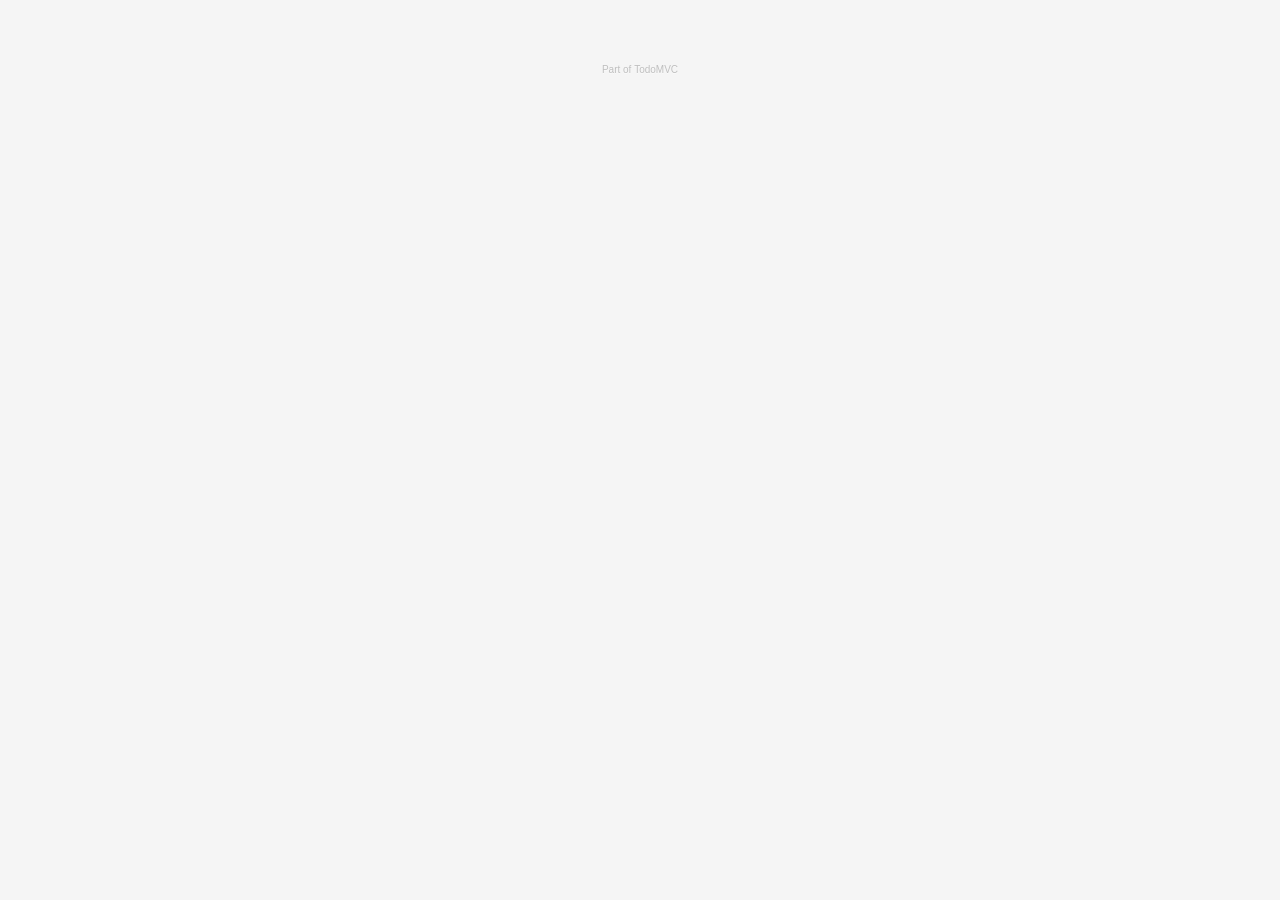
==== B03902086_hw3/todo-app/public/index.html @ bdc171b8 "hw3 initial" ====
<!DOCTYPE html>
<html lang="en">
  <head>
    <meta charset="utf-8">
    <meta name="viewport" content="width=device-width, initial-scale=1, shrink-to-fit=no">
    <meta name="theme-color" content="#000000">
    <!--
      manifest.json provides metadata used when your web app is added to the
      homescreen on Android. See https://developers.google.com/web/fundamentals/engage-and-retain/web-app-manifest/
    -->
    <link rel="manifest" href="%PUBLIC_URL%/manifest.json">
    <link rel="shortcut icon" href="%PUBLIC_URL%/favicon.ico">
    <!--
      Notice the use of %PUBLIC_URL% in the tags above.
      It will be replaced with the URL of the `public` folder during the build.
      Only files inside the `public` folder can be referenced from the HTML.

      Unlike "/favicon.ico" or "favicon.ico", "%PUBLIC_URL%/favicon.ico" will
      work correctly both with client-side routing and a non-root public URL.
      Learn how to configure a non-root public URL by running `npm run build`.
    -->
    <title>React App</title>
    <link rel="stylesheet" type="text/css" href="style.css">
  </head>
  <body>
    <noscript>
      You need to enable JavaScript to run this app.
    </noscript>
    <div id="root"></div>
    <!--
      This HTML file is a template.
      If you open it directly in the browser, you will see an empty page.

      You can add webfonts, meta tags, or analytics to this file.
      The build step will place the bundled scripts into the <body> tag.

      To begin the development, run `npm start` or `yarn start`.
      To create a production bundle, use `npm run build` or `yarn build`.
    -->
    <footer class="info">
      <p>Part of <a href="http://todomvc.com">TodoMVC</a></p>
    </footer>

  </body>
</html>
---- B03902086_hw3/todo-app/public/style.css ----
hr {
  margin: 20px 0;
  border: 0;
  border-top: 1px dashed #c5c5c5;
  border-bottom: 1px dashed #f7f7f7;
}

.learn a {
  font-weight: normal;
  text-decoration: none;
  color: #b83f45;
}

.learn a:hover {
  text-decoration: underline;
  color: #787e7e;
}

.learn h3,
.learn h4,
.learn h5 {
  margin: 10px 0;
  font-weight: 500;
  line-height: 1.2;
  color: #000;
}

.learn h3 {
  font-size: 24px;
}

.learn h4 {
  font-size: 18px;
}

.learn h5 {
  margin-bottom: 0;
  font-size: 14px;
}

.learn ul {
  padding: 0;
  margin: 0 0 30px 25px;
}

.learn li {
  line-height: 20px;
}

.learn p {
  font-size: 15px;
  font-weight: 300;
  line-height: 1.3;
  margin-top: 0;
  margin-bottom: 0;
}

#issue-count {
  display: none;
}

.quote {
  border: none;
  margin: 20px 0 60px 0;
}

.quote p {
  font-style: italic;
}

.quote p:before {
  content: '“';
  font-size: 50px;
  opacity: .15;
  position: absolute;
  top: -20px;
  left: 3px;
}

.quote p:after {
  content: '”';
  font-size: 50px;
  opacity: .15;
  position: absolute;
  bottom: -42px;
  right: 3px;
}

.quote footer {
  position: absolute;
  bottom: -40px;
  right: 0;
}

.quote footer img {
  border-radius: 3px;
}

.quote footer a {
  margin-left: 5px;
  vertical-align: middle;
}

.speech-bubble {
  position: relative;
  padding: 10px;
  background: rgba(0, 0, 0, .04);
  border-radius: 5px;
}

.speech-bubble:after {
  content: '';
  position: absolute;
  top: 100%;
  right: 30px;
  border: 13px solid transparent;
  border-top-color: rgba(0, 0, 0, .04);
}

.learn-bar > .learn {
  position: absolute;
  width: 272px;
  top: 8px;
  left: -300px;
  padding: 10px;
  border-radius: 5px;
  background-color: rgba(255, 255, 255, .6);
  transition-property: left;
  transition-duration: 500ms;
}

@media (min-width: 899px) {
  .learn-bar {
    width: auto;
    padding-left: 300px;
  }

  .learn-bar > .learn {
    left: 8px;
  }
}


html,
body {
  margin: 0;
  padding: 0;
}

button {
  margin: 0;
  padding: 0;
  border: 0;
  background: none;
  font-size: 100%;
  vertical-align: baseline;
  font-family: inherit;
  font-weight: inherit;
  color: inherit;
  -webkit-appearance: none;
  appearance: none;
  -webkit-font-smoothing: antialiased;
  -moz-osx-font-smoothing: grayscale;
}

body {
  font: 14px 'Helvetica Neue', Helvetica, Arial, sans-serif;
  line-height: 1.4em;
  background: #f5f5f5;
  color: #4d4d4d;
  min-width: 230px;
  max-width: 550px;
  margin: 0 auto;
  -webkit-font-smoothing: antialiased;
  -moz-osx-font-smoothing: grayscale;
  font-weight: 300;
}

button,
input[type="checkbox"] {
  outline: none;
}

.hidden {
  display: none;
}

.todoapp {
  background: #fff;
  margin: 130px 0 40px 0;
  position: relative;
  box-shadow: 0 2px 4px 0 rgba(0, 0, 0, 0.2),
              0 25px 50px 0 rgba(0, 0, 0, 0.1);
}

.todoapp input::-webkit-input-placeholder {
  font-style: italic;
  font-weight: 300;
  color: #e6e6e6;
}

.todoapp input::-moz-placeholder {
  font-style: italic;
  font-weight: 300;
  color: #e6e6e6;
}

.todoapp input::input-placeholder {
  font-style: italic;
  font-weight: 300;
  color: #e6e6e6;
}

.todoapp h1 {
  position: absolute;
  top: -155px;
  width: 100%;
  font-size: 100px;
  font-weight: 100;
  text-align: center;
  color: rgba(175, 47, 47, 0.15);
  -webkit-text-rendering: optimizeLegibility;
  -moz-text-rendering: optimizeLegibility;
  text-rendering: optimizeLegibility;
}

.new-todo,
.edit {
  position: relative;
  margin: 0;
  width: 100%;
  font-size: 24px;
  font-family: inherit;
  font-weight: inherit;
  line-height: 1.4em;
  border: 0;
  outline: none;
  color: inherit;
  padding: 6px;
  border: 1px solid #999;
  box-shadow: inset 0 -1px 5px 0 rgba(0, 0, 0, 0.2);
  box-sizing: border-box;
  -webkit-font-smoothing: antialiased;
  -moz-osx-font-smoothing: grayscale;
}

.new-todo {
  padding: 16px 16px 16px 60px;
  border: none;
  background: rgba(0, 0, 0, 0.003);
  box-shadow: inset 0 -2px 1px rgba(0,0,0,0.03);
}

.main {
  position: relative;
  z-index: 2;
  border-top: 1px solid #e6e6e6;
}

label[for='toggle-all'] {
  display: none;
}

.toggle-all {
  position: absolute;
  top: -55px;
  left: -12px;
  width: 60px;
  height: 34px;
  text-align: center;
  border: none; /* Mobile Safari */
}

.toggle-all:before {
  content: '❯';
  font-size: 22px;
  color: #e6e6e6;
  padding: 10px 27px 10px 27px;
}

.toggle-all:checked:before {
  color: #737373;
}

.todo-list {
  margin: 0;
  padding: 0;
  list-style: none;
}

.todo-list li {
  position: relative;
  font-size: 24px;
  border-bottom: 1px solid #ededed;
}

.todo-list li:last-child {
  border-bottom: none;
}

.todo-list li.editing {
  border-bottom: none;
  padding: 0;
}

.todo-list li.editing .edit {
  display: block;
  width: 506px;
  padding: 13px 17px 12px 17px;
  margin: 0 0 0 43px;
}

.todo-list li.editing .view {
  display: none;
}

.todo-list li .toggle {
  text-align: center;
  width: 40px;
  /* auto, since non-WebKit browsers doesn't support input styling */
  height: auto;
  position: absolute;
  top: 0;
  bottom: 0;
  margin: auto 0;
  border: none; /* Mobile Safari */
  -webkit-appearance: none;
  appearance: none;
}

.todo-list li .toggle:after {
  content: url('data:image/svg+xml;utf8,<svg xmlns="http://www.w3.org/2000/svg" width="40" height="40" viewBox="-10 -18 100 135"><circle cx="50" cy="50" r="50" fill="none" stroke="#ededed" stroke-width="3"/></svg>');
}

.todo-list li .toggle:checked:after {
  content: url('data:image/svg+xml;utf8,<svg xmlns="http://www.w3.org/2000/svg" width="40" height="40" viewBox="-10 -18 100 135"><circle cx="50" cy="50" r="50" fill="none" stroke="#bddad5" stroke-width="3"/><path fill="#5dc2af" d="M72 25L42 71 27 56l-4 4 20 20 34-52z"/></svg>');
}

.todo-list li label {
  white-space: pre-line;
  word-break: break-all;
  padding: 15px 60px 15px 15px;
  margin-left: 45px;
  display: block;
  line-height: 1.2;
  transition: color 0.4s;
}

.todo-list li.completed label {
  color: #d9d9d9;
  text-decoration: line-through;
}

.todo-list li .destroy {
  display: none;
  position: absolute;
  top: 0;
  right: 10px;
  bottom: 0;
  width: 40px;
  height: 40px;
  margin: auto 0;
  font-size: 30px;
  color: #cc9a9a;
  margin-bottom: 11px;
  transition: color 0.2s ease-out;
}

.todo-list li .destroy:hover {
  color: #af5b5e;
}

.todo-list li .destroy:after {
  content: '×';
}

.todo-list li:hover .destroy {
  display: block;
}

.todo-list li .edit {
  display: none;
}

.todo-list li.editing:last-child {
  margin-bottom: -1px;
}

.footer {
  color: #777;
  padding: 10px 15px;
  height: 20px;
  text-align: center;
  border-top: 1px solid #e6e6e6;
}

.footer:before {
  content: '';
  position: absolute;
  right: 0;
  bottom: 0;
  left: 0;
  height: 50px;
  overflow: hidden;
  box-shadow: 0 1px 1px rgba(0, 0, 0, 0.2),
              0 8px 0 -3px #f6f6f6,
              0 9px 1px -3px rgba(0, 0, 0, 0.2),
              0 16px 0 -6px #f6f6f6,
              0 17px 2px -6px rgba(0, 0, 0, 0.2);
}

.todo-count {
  float: left;
  text-align: left;
}

.todo-count strong {
  font-weight: 300;
}

.filters {
  margin: 0;
  padding: 0;
  list-style: none;
  position: absolute;
  right: 0;
  left: 0;
}

.filters li {
  display: inline;
}

.filters li a {
  color: inherit;
  margin: 3px;
  padding: 3px 7px;
  text-decoration: none;
  border: 1px solid transparent;
  border-radius: 3px;
}

.filters li a.selected,
.filters li a:hover {
  border-color: rgba(175, 47, 47, 0.1);
}

.filters li a.selected {
  border-color: rgba(175, 47, 47, 0.2);
}

.clear-completed,
html .clear-completed:active {
  float: right;
  position: relative;
  line-height: 20px;
  text-decoration: none;
  cursor: pointer;
}

.clear-completed:hover {
  text-decoration: underline;
}

.info {
  margin: 65px auto 0;
  color: #bfbfbf;
  font-size: 10px;
  text-shadow: 0 1px 0 rgba(255, 255, 255, 0.5);
  text-align: center;
}

.info p {
  line-height: 1;
}

.info a {
  color: inherit;
  text-decoration: none;
  font-weight: 400;
}

.info a:hover {
  text-decoration: underline;
}

/*
  Hack to remove background from Mobile Safari.
  Can't use it globally since it destroys checkboxes in Firefox
*/
@media screen and (-webkit-min-device-pixel-ratio:0) {
  .toggle-all,
  .todo-list li .toggle {
    background: none;
  }

  .todo-list li .toggle {
    height: 40px;
  }

  .toggle-all {
    -webkit-transform: rotate(90deg);
    transform: rotate(90deg);
    -webkit-appearance: none;
    appearance: none;
  }
}

@media (max-width: 430px) {
  .footer {
    height: 50px;
  }

  .filters {
    bottom: 10px;
  }
}
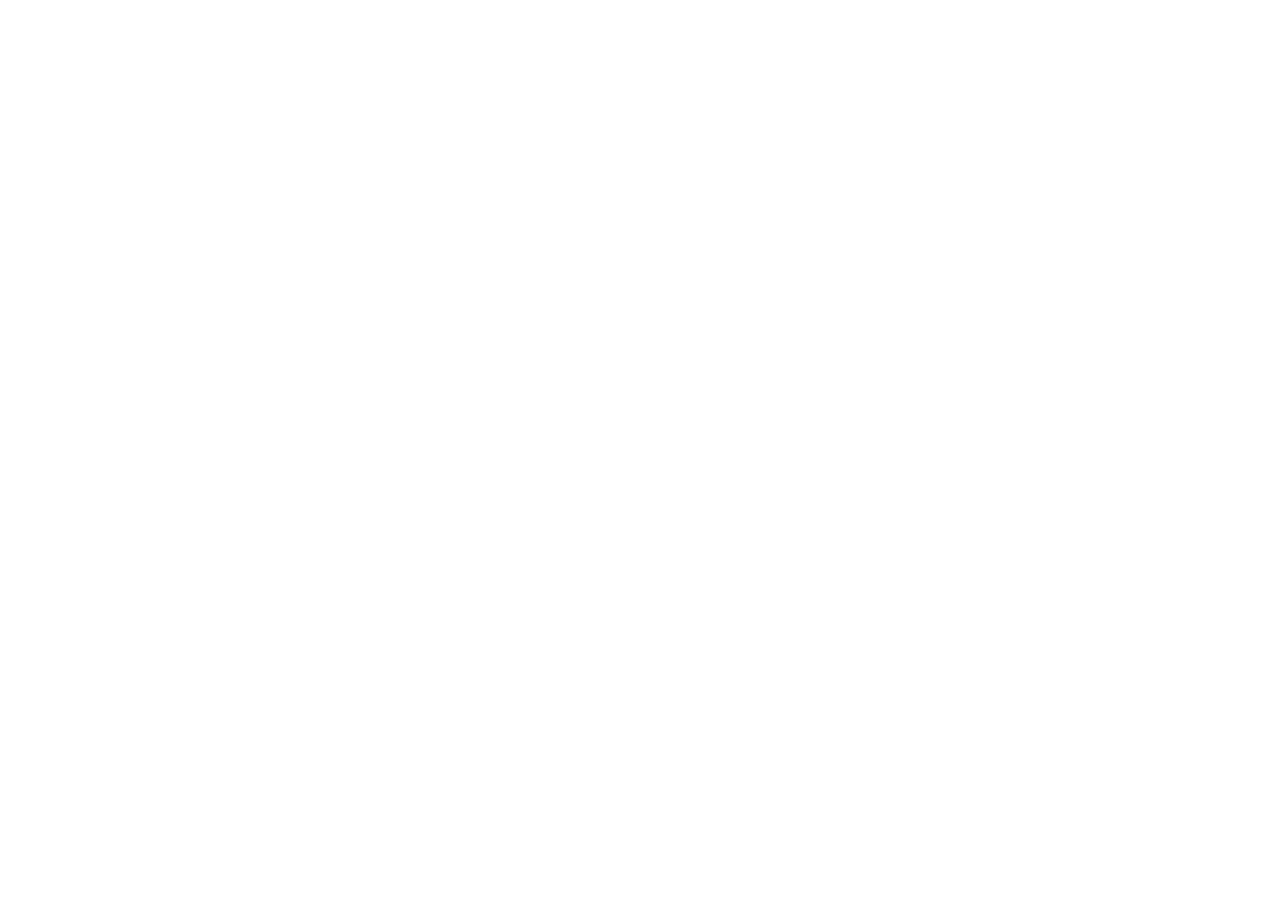
==== commit f93cf195: "hw3 - can add todolist and todoitem, hover over todoitem will del" ====
--- a/B03902086_hw3/todo-app/public/index.html
+++ b/B03902086_hw3/todo-app/public/index.html
@@ -21,25 +21,12 @@
     -->
     <title>React App</title>
     <link rel="stylesheet" type="text/css" href="style.css">
+    <script src="bootstrap.min.js"></script>
   </head>
   <body>
     <noscript>
       You need to enable JavaScript to run this app.
     </noscript>
     <div id="root"></div>
-    <!--
-      This HTML file is a template.
-      If you open it directly in the browser, you will see an empty page.
-
-      You can add webfonts, meta tags, or analytics to this file.
-      The build step will place the bundled scripts into the <body> tag.
-
-      To begin the development, run `npm start` or `yarn start`.
-      To create a production bundle, use `npm run build` or `yarn build`.
-    -->
-    <footer class="info">
-      <p>Part of <a href="http://todomvc.com">TodoMVC</a></p>
-    </footer>
-
   </body>
 </html>
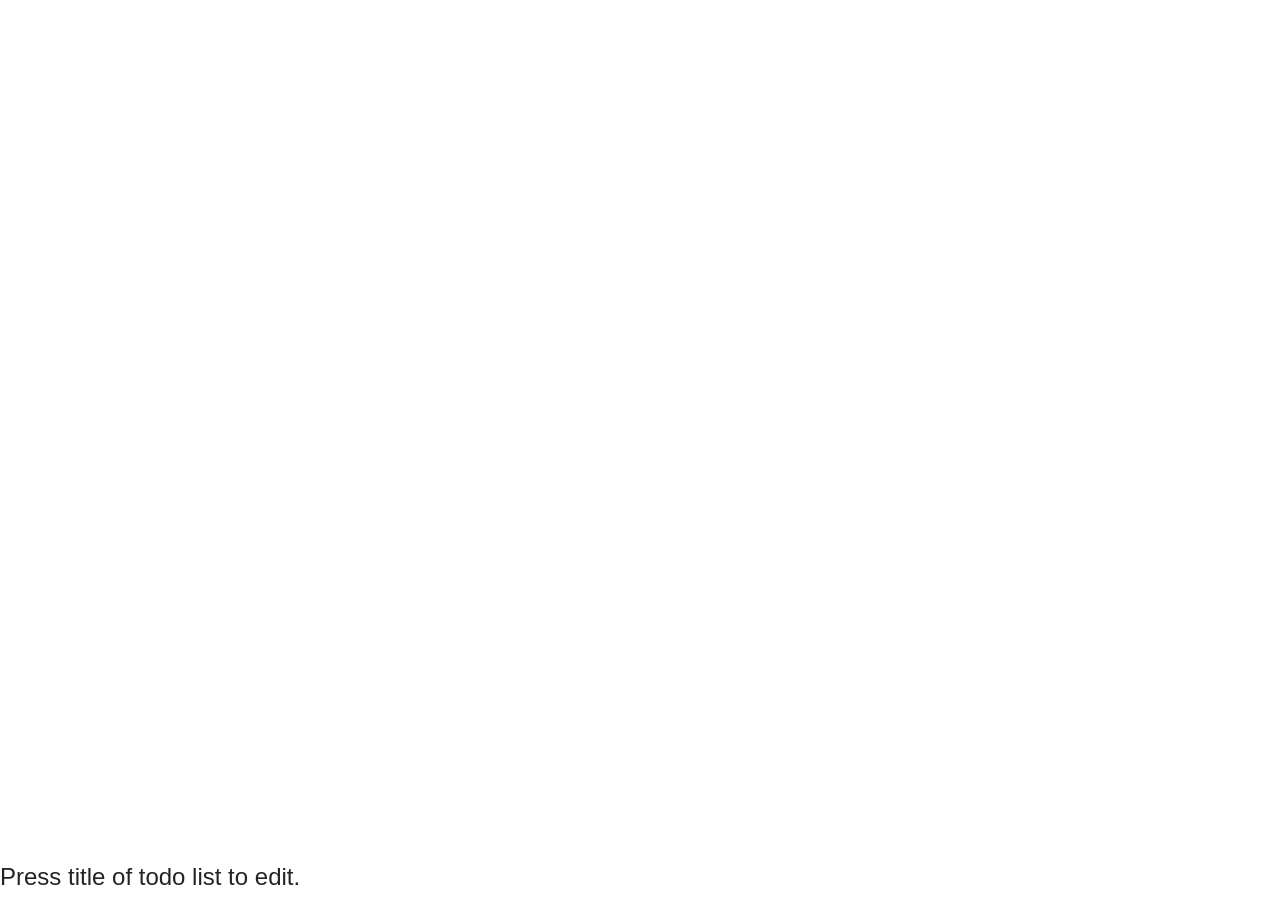
==== commit 52ea7cf1: "hw3 - beautify" ====
--- a/B03902086_hw3/todo-app/public/index.html
+++ b/B03902086_hw3/todo-app/public/index.html
@@ -20,13 +20,18 @@
       Learn how to configure a non-root public URL by running `npm run build`.
     -->
     <title>React App</title>
-    <link rel="stylesheet" type="text/css" href="style.css">
-    <script src="bootstrap.min.js"></script>
+    <link rel="stylesheet" href="https://stackpath.bootstrapcdn.com/bootstrap/4.1.0/css/bootstrap.min.css" integrity="sha384-9gVQ4dYFwwWSjIDZnLEWnxCjeSWFphJiwGPXr1jddIhOegiu1FwO5qRGvFXOdJZ4" crossorigin="anonymous">
+    <script src="https://code.jquery.com/jquery-3.3.1.slim.min.js" integrity="sha384-q8i/X+965DzO0rT7abK41JStQIAqVgRVzpbzo5smXKp4YfRvH+8abtTE1Pi6jizo" crossorigin="anonymous"></script>
+    <script src="https://cdnjs.cloudflare.com/ajax/libs/popper.js/1.14.0/umd/popper.min.js" integrity="sha384-cs/chFZiN24E4KMATLdqdvsezGxaGsi4hLGOzlXwp5UZB1LY//20VyM2taTB4QvJ" crossorigin="anonymous"></script>
+    <script src="https://stackpath.bootstrapcdn.com/bootstrap/4.1.0/js/bootstrap.min.js" integrity="sha384-uefMccjFJAIv6A+rW+L4AHf99KvxDjWSu1z9VI8SKNVmz4sk7buKt/6v9KI65qnm" crossorigin="anonymous"></script>
   </head>
   <body>
     <noscript>
       You need to enable JavaScript to run this app.
     </noscript>
     <div id="root"></div>
+    <h4 style="text-align: center; position: fixed; bottom: 0;">
+      Press title of todo list to edit.
+    </h4>
   </body>
 </html>
